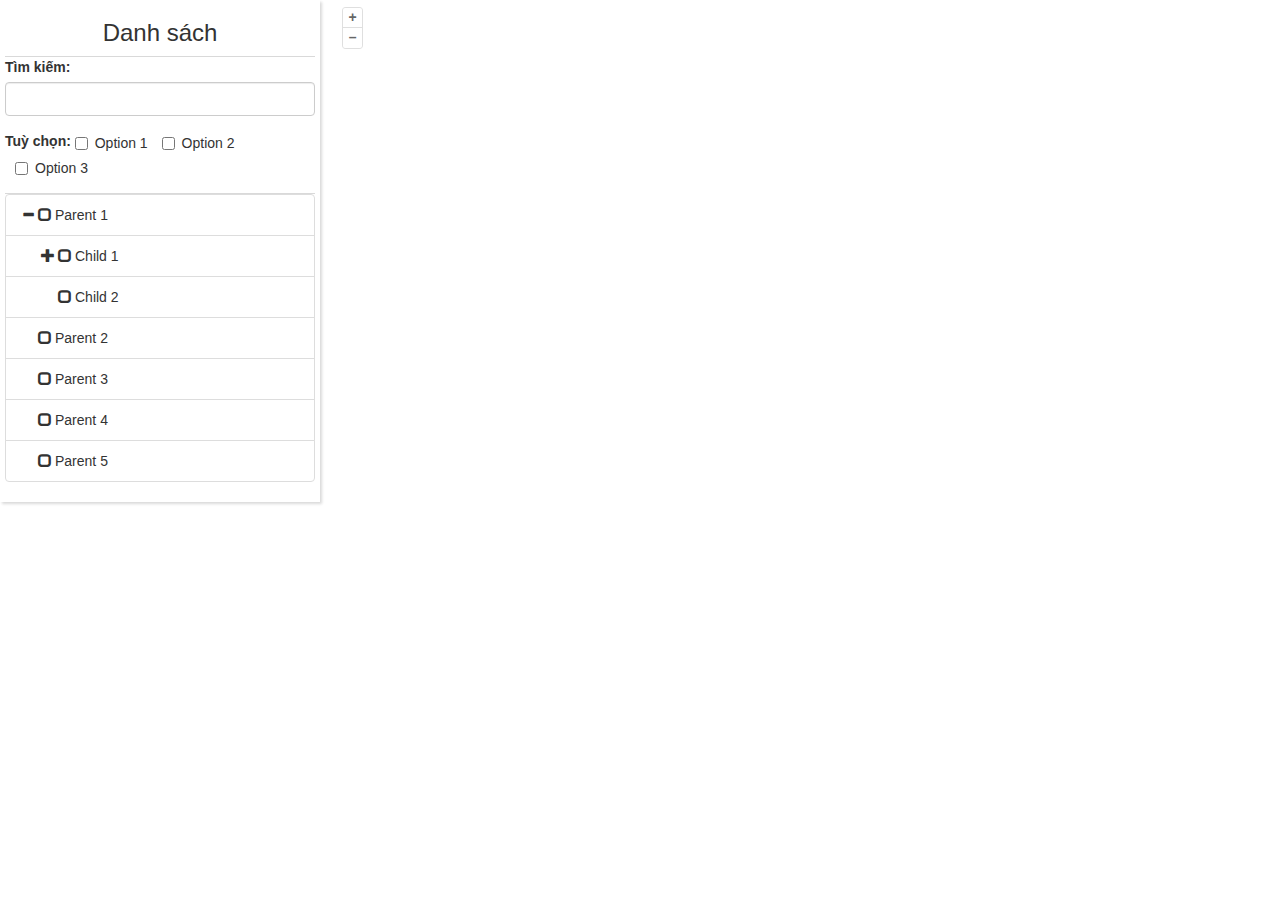
==== template/index.html @ 3300ead1 "first commit" ====
<!DOCTYPE html>
<html lang="en">
<head>
    <meta charset="UTF-8">
    <meta http-equiv="X-UA-Compatible" content="IE=edge">
    <meta name="viewport" content="width=device-width, initial-scale=1.0">
    <title>Document</title>

    <link rel="stylesheet" href="./bootstrap/bootstrap.min.css" />
    <link rel="stylesheet" href="./openlayer/ol.css" />
    <link rel="stylesheet" href="style.css" />
</head>
<body>
    <div class="container-fluid">
        <div class="row map-page">
            <div class="col-md-3 objects">
                <div class="row text-center font-weight-bolder title">
                    <h3>Danh sách</h3>
                </div>
                <div class="row input-search">
                    <div class="form-group">
                        <label for="inp-search-object">Tìm kiếm:</label>
                        <input type="text" class="form-control" id="inp-search-object">
                    </div>
                    <div class="form-group">
                        <label for="inp-search-object">Tuỳ chọn:</label>
                        <label class="checkbox-inline">
                            <input type="checkbox" value="">Option 1
                        </label>
                        <label class="checkbox-inline">
                            <input type="checkbox" value="">Option 2
                        </label>
                        <label class="checkbox-inline">
                            <input type="checkbox" value="">Option 3
                        </label>
                    </div>
                </div>
                <div class="row tree-objects">
                    <div id="treeview" class=""></div>
                </div>
            </div>
            <div id="map" class="col-md-9 map">
                <div id="mouse-position"></div>
            </div>
        </div>
    </div>
    
    <script src="./jquery-v3.4.0/jquery.js"></script>
    <script src="./bootstrap-treeview/bootstrap-treeview.js"></script>
    <script src="./openlayer/ol.js"></script>
    <script src="script.js"></script>
</body>
</html>
---- template/openlayer/ol.css ----
:root,
:host {
  --ol-background-color: white;
  --ol-accent-background-color: #F5F5F5;
  --ol-subtle-background-color: rgba(128, 128, 128, 0.25);
  --ol-partial-background-color: rgba(255, 255, 255, 0.75);
  --ol-foreground-color: #333333;
  --ol-subtle-foreground-color: #666666;
  --ol-brand-color: #00AAFF;
}

.ol-box {
  box-sizing: border-box;
  border-radius: 2px;
  border: 1.5px solid var(--ol-background-color);
  background-color: var(--ol-partial-background-color);
}

.ol-mouse-position {
  top: 8px;
  right: 8px;
  position: absolute;
}

.ol-scale-line {
  background: var(--ol-partial-background-color);
  border-radius: 4px;
  bottom: 8px;
  left: 8px;
  padding: 2px;
  position: absolute;
}

.ol-scale-line-inner {
  border: 1px solid var(--ol-subtle-foreground-color);
  border-top: none;
  color: var(--ol-foreground-color);
  font-size: 10px;
  text-align: center;
  margin: 1px;
  will-change: contents, width;
  transition: all 0.25s;
}

.ol-scale-bar {
  position: absolute;
  bottom: 8px;
  left: 8px;
}

.ol-scale-bar-inner {
  display: flex;
}

.ol-scale-step-marker {
  width: 1px;
  height: 15px;
  background-color: var(--ol-foreground-color);
  float: right;
  z-index: 10;
}

.ol-scale-step-text {
  position: absolute;
  bottom: -5px;
  font-size: 10px;
  z-index: 11;
  color: var(--ol-foreground-color);
  text-shadow: -1.5px 0 var(--ol-partial-background-color), 0 1.5px var(--ol-partial-background-color), 1.5px 0 var(--ol-partial-background-color), 0 -1.5px var(--ol-partial-background-color);
}

.ol-scale-text {
  position: absolute;
  font-size: 12px;
  text-align: center;
  bottom: 25px;
  color: var(--ol-foreground-color);
  text-shadow: -1.5px 0 var(--ol-partial-background-color), 0 1.5px var(--ol-partial-background-color), 1.5px 0 var(--ol-partial-background-color), 0 -1.5px var(--ol-partial-background-color);
}

.ol-scale-singlebar {
  position: relative;
  height: 10px;
  z-index: 9;
  box-sizing: border-box;
  border: 1px solid var(--ol-foreground-color);
}

.ol-scale-singlebar-even {
  background-color: var(--ol-subtle-foreground-color);
}

.ol-scale-singlebar-odd {
  background-color: var(--ol-background-color);
}

.ol-unsupported {
  display: none;
}

.ol-viewport,
.ol-unselectable {
  -webkit-touch-callout: none;
  -webkit-user-select: none;
  -moz-user-select: none;
  user-select: none;
  -webkit-tap-highlight-color: transparent;
}

.ol-viewport canvas {
  all: unset;
}

.ol-selectable {
  -webkit-touch-callout: default;
  -webkit-user-select: text;
  -moz-user-select: text;
  user-select: text;
}

.ol-grabbing {
  cursor: -webkit-grabbing;
  cursor: -moz-grabbing;
  cursor: grabbing;
}

.ol-grab {
  cursor: move;
  cursor: -webkit-grab;
  cursor: -moz-grab;
  cursor: grab;
}

.ol-control {
  position: absolute;
  background-color: var(--ol-subtle-background-color);
  border-radius: 4px;
}

.ol-zoom {
  top: .5em;
  left: .5em;
}

.ol-rotate {
  top: .5em;
  right: .5em;
  transition: opacity .25s linear, visibility 0s linear;
}

.ol-rotate.ol-hidden {
  opacity: 0;
  visibility: hidden;
  transition: opacity .25s linear, visibility 0s linear .25s;
}

.ol-zoom-extent {
  top: 4.643em;
  left: .5em;
}

.ol-full-screen {
  right: .5em;
  top: .5em;
}

.ol-control button {
  display: block;
  margin: 1px;
  padding: 0;
  color: var(--ol-subtle-foreground-color);
  font-weight: bold;
  text-decoration: none;
  font-size: inherit;
  text-align: center;
  height: 1.375em;
  width: 1.375em;
  line-height: .4em;
  background-color: var(--ol-background-color);
  border: none;
  border-radius: 2px;
}

.ol-control button::-moz-focus-inner {
  border: none;
  padding: 0;
}

.ol-zoom-extent button {
  line-height: 1.4em;
}

.ol-compass {
  display: block;
  font-weight: normal;
  will-change: transform;
}

.ol-touch .ol-control button {
  font-size: 1.5em;
}

.ol-touch .ol-zoom-extent {
  top: 5.5em;
}

.ol-control button:hover,
.ol-control button:focus {
  text-decoration: none;
  outline: 1px solid var(--ol-subtle-foreground-color);
  color: var(--ol-foreground-color);
}

.ol-zoom .ol-zoom-in {
  border-radius: 2px 2px 0 0;
}

.ol-zoom .ol-zoom-out {
  border-radius: 0 0 2px 2px;
}

.ol-attribution {
  text-align: right;
  bottom: .5em;
  right: .5em;
  max-width: calc(100% - 1.3em);
  display: flex;
  flex-flow: row-reverse;
  align-items: center;
}

.ol-attribution a {
  color: var(--ol-subtle-foreground-color);
  text-decoration: none;
}

.ol-attribution ul {
  margin: 0;
  padding: 1px .5em;
  color: var(--ol-foreground-color);
  text-shadow: 0 0 2px var(--ol-background-color);
  font-size: 12px;
}

.ol-attribution li {
  display: inline;
  list-style: none;
}

.ol-attribution li:not(:last-child):after {
  content: " ";
}

.ol-attribution img {
  max-height: 2em;
  max-width: inherit;
  vertical-align: middle;
}

.ol-attribution button {
  flex-shrink: 0;
}

.ol-attribution.ol-collapsed ul {
  display: none;
}

.ol-attribution:not(.ol-collapsed) {
  background: var(--ol-partial-background-color);
}

.ol-attribution.ol-uncollapsible {
  bottom: 0;
  right: 0;
  border-radius: 4px 0 0;
}

.ol-attribution.ol-uncollapsible img {
  margin-top: -.2em;
  max-height: 1.6em;
}

.ol-attribution.ol-uncollapsible button {
  display: none;
}

.ol-zoomslider {
  top: 4.5em;
  left: .5em;
  height: 200px;
}

.ol-zoomslider button {
  position: relative;
  height: 10px;
}

.ol-touch .ol-zoomslider {
  top: 5.5em;
}

.ol-overviewmap {
  left: 0.5em;
  bottom: 0.5em;
}

.ol-overviewmap.ol-uncollapsible {
  bottom: 0;
  left: 0;
  border-radius: 0 4px 0 0;
}

.ol-overviewmap .ol-overviewmap-map,
.ol-overviewmap button {
  display: block;
}

.ol-overviewmap .ol-overviewmap-map {
  border: 1px solid var(--ol-subtle-foreground-color);
  height: 150px;
  width: 150px;
}

.ol-overviewmap:not(.ol-collapsed) button {
  bottom: 0;
  left: 0;
  position: absolute;
}

.ol-overviewmap.ol-collapsed .ol-overviewmap-map,
.ol-overviewmap.ol-uncollapsible button {
  display: none;
}

.ol-overviewmap:not(.ol-collapsed) {
  background: var(--ol-subtle-background-color);
}

.ol-overviewmap-box {
  border: 1.5px dotted var(--ol-subtle-foreground-color);
}

.ol-overviewmap .ol-overviewmap-box:hover {
  cursor: move;
}
---- template/style.css ----
html,
body {
    margin: 0;
    height: 100%;
}

/* Map */
.map-page{
    height: 100vh;
}

.map{
    height: 100%;
    position: relative;
}

#mouse-position{
    position: absolute;
    bottom: 10px;
    right: 10px;
}


/* List */
.objects{
    padding: 0 20px 0 20px;
    box-shadow: rgba(0, 0, 0, 0.15) 1.95px 1.95px 2.6px;
}

.objects .title,
.objects .input-search{
    border-bottom: 1px solid rgba(0, 0, 0, 0.15);
}

#treeview{
    max-height: 500px;
    overflow: hidden;
    overflow-x: auto;
    overflow-y: auto;
}
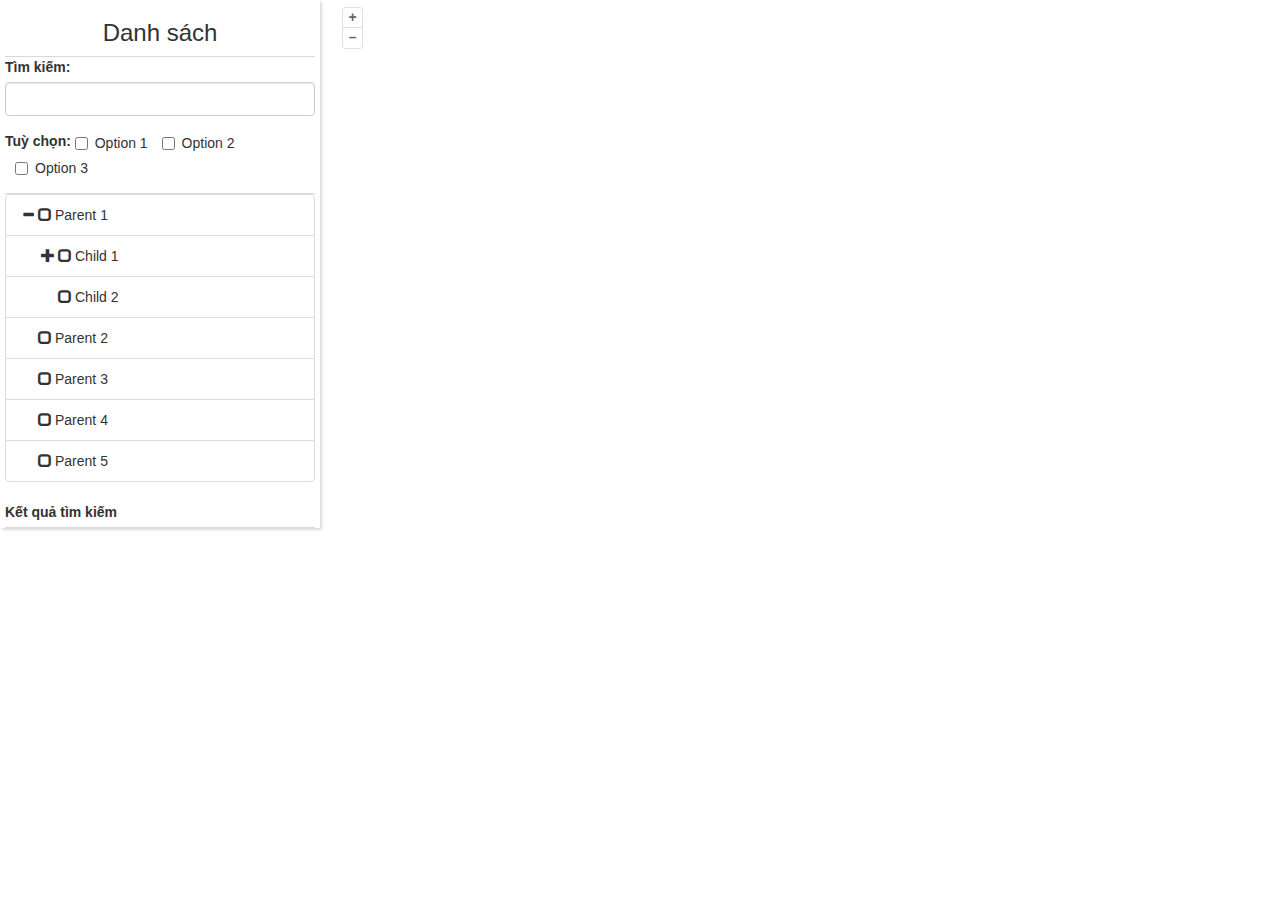
==== commit dc7bfa43: "a" ====
--- a/template/index.html
+++ b/template/index.html
@@ -38,6 +38,10 @@
                 <div class="row tree-objects">
                     <div id="treeview" class=""></div>
                 </div>
+                <div class="row result-search">
+                    <label>Kết quả tìm kiếm</label>
+                    <div id="treeview-result-search" class=""></div>
+                </div>
             </div>
             <div id="map" class="col-md-9 map">
                 <div id="mouse-position"></div>
--- a/template/style.css
+++ b/template/style.css
@@ -28,13 +28,19 @@
 }
 
 .objects .title,
-.objects .input-search{
+.objects .input-search,
+.objects .result-search{
     border-bottom: 1px solid rgba(0, 0, 0, 0.15);
 }
 
 #treeview{
     max-height: 500px;
-    overflow: hidden;
+    overflow-x: auto;
+    overflow-y: auto;
+}
+
+#treeview-result-search{
+    max-height: 150px;
     overflow-x: auto;
     overflow-y: auto;
 }